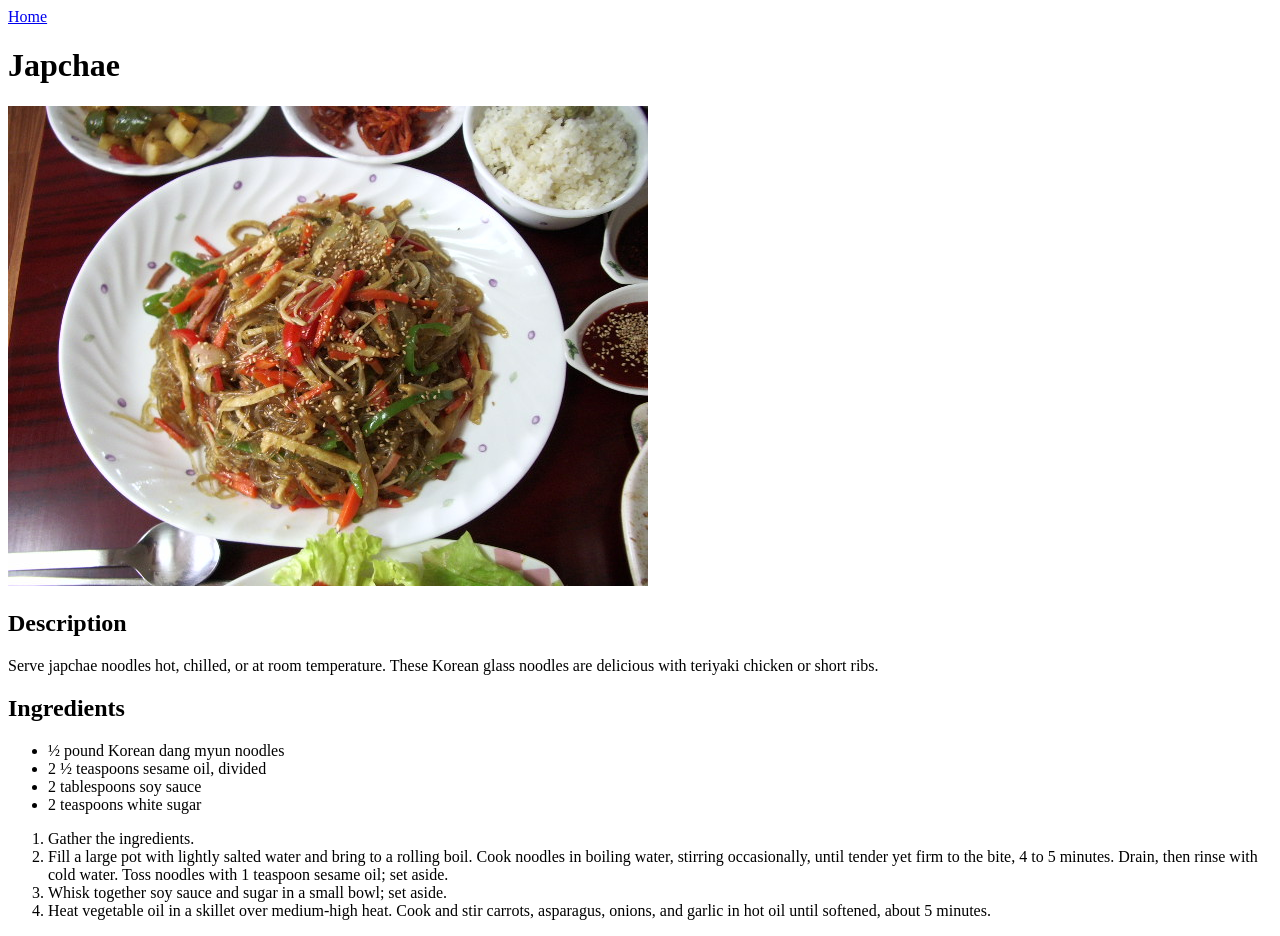
==== recipes/japchae.html @ 4f3f7fe1 "Added Japchae + Onigiri, updated index." ====
<!DOCTYPE html>
<html lang="en">
<head>
    <meta charset="UTF-8">
    <meta name="viewport" content="width=device-width, initial-scale=1.0">
    <title>Japchae</title>
</head>
<body>
    <a href="../index.html">Home</a>
    <h1>Japchae</h1>
    <img src="../images/japchae.jpeg">
    <h2>Description</h2>
    <p> Serve japchae noodles hot, chilled, or at room temperature. These Korean glass noodles are delicious with teriyaki chicken or short ribs.</p>
    <h2>Ingredients</h2>
    <ul>
        <li>½ pound Korean dang myun noodles</li>
        <li>2 ½ teaspoons sesame oil, divided</li>
        <li>2 tablespoons soy sauce</li>
        <li>2 teaspoons white sugar</li>
    </ul>
    <ol>
        <li>Gather the ingredients.</li>   
        <li>Fill a large pot with lightly salted water and bring to a rolling boil. Cook noodles in boiling water, stirring occasionally, until tender yet firm to the bite, 4 to 5 minutes. Drain, then rinse with cold water. Toss noodles with 1 teaspoon sesame oil; set aside.</li>
        <li>Whisk together soy sauce and sugar in a small bowl; set aside.</li>
        <li>Heat vegetable oil in a skillet over medium-high heat. Cook and stir carrots, asparagus, onions, and garlic in hot oil until softened, about 5 minutes.</li>
        </html>
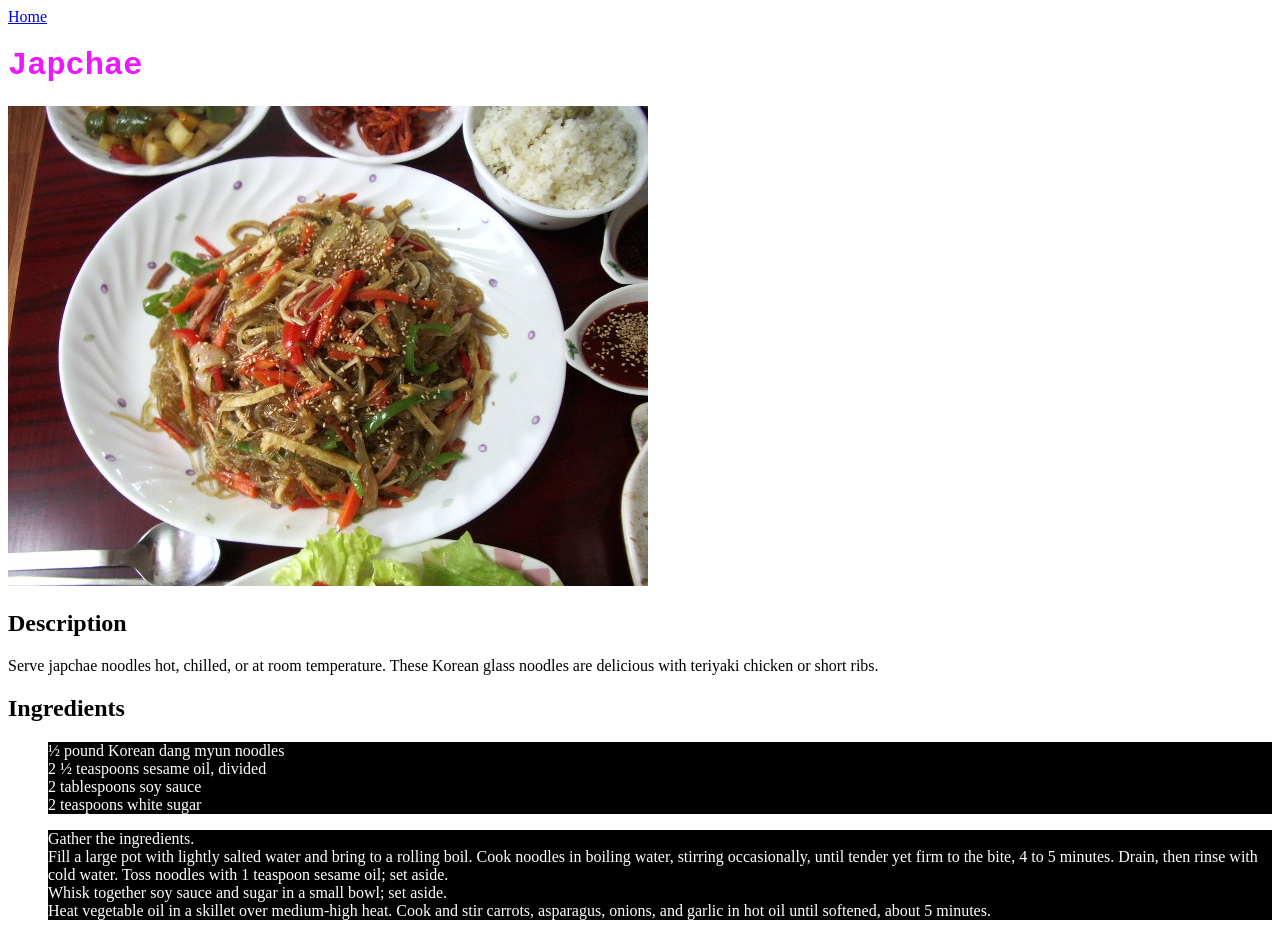
==== commit 6b46c822: "finished the landing page project" ====
--- a/recipes/japchae.html
+++ b/recipes/japchae.html
@@ -3,11 +3,12 @@
 <head>
     <meta charset="UTF-8">
     <meta name="viewport" content="width=device-width, initial-scale=1.0">
+    <link rel="stylesheet" href="../styles.css">
     <title>Japchae</title>
 </head>
 <body>
     <a href="../index.html">Home</a>
-    <h1>Japchae</h1>
+    <h1 class="title">Japchae</h1>
     <img src="../images/japchae.jpeg">
     <h2>Description</h2>
     <p> Serve japchae noodles hot, chilled, or at room temperature. These Korean glass noodles are delicious with teriyaki chicken or short ribs.</p>
--- a/styles.css
+++ b/styles.css
@@ -0,0 +1,9 @@
+.title {
+    color: rgb(236, 24, 255);
+    font-family: 'Courier New', Courier, monospace;
+}
+
+li {
+    color: white;
+    background-color: black;
+}
